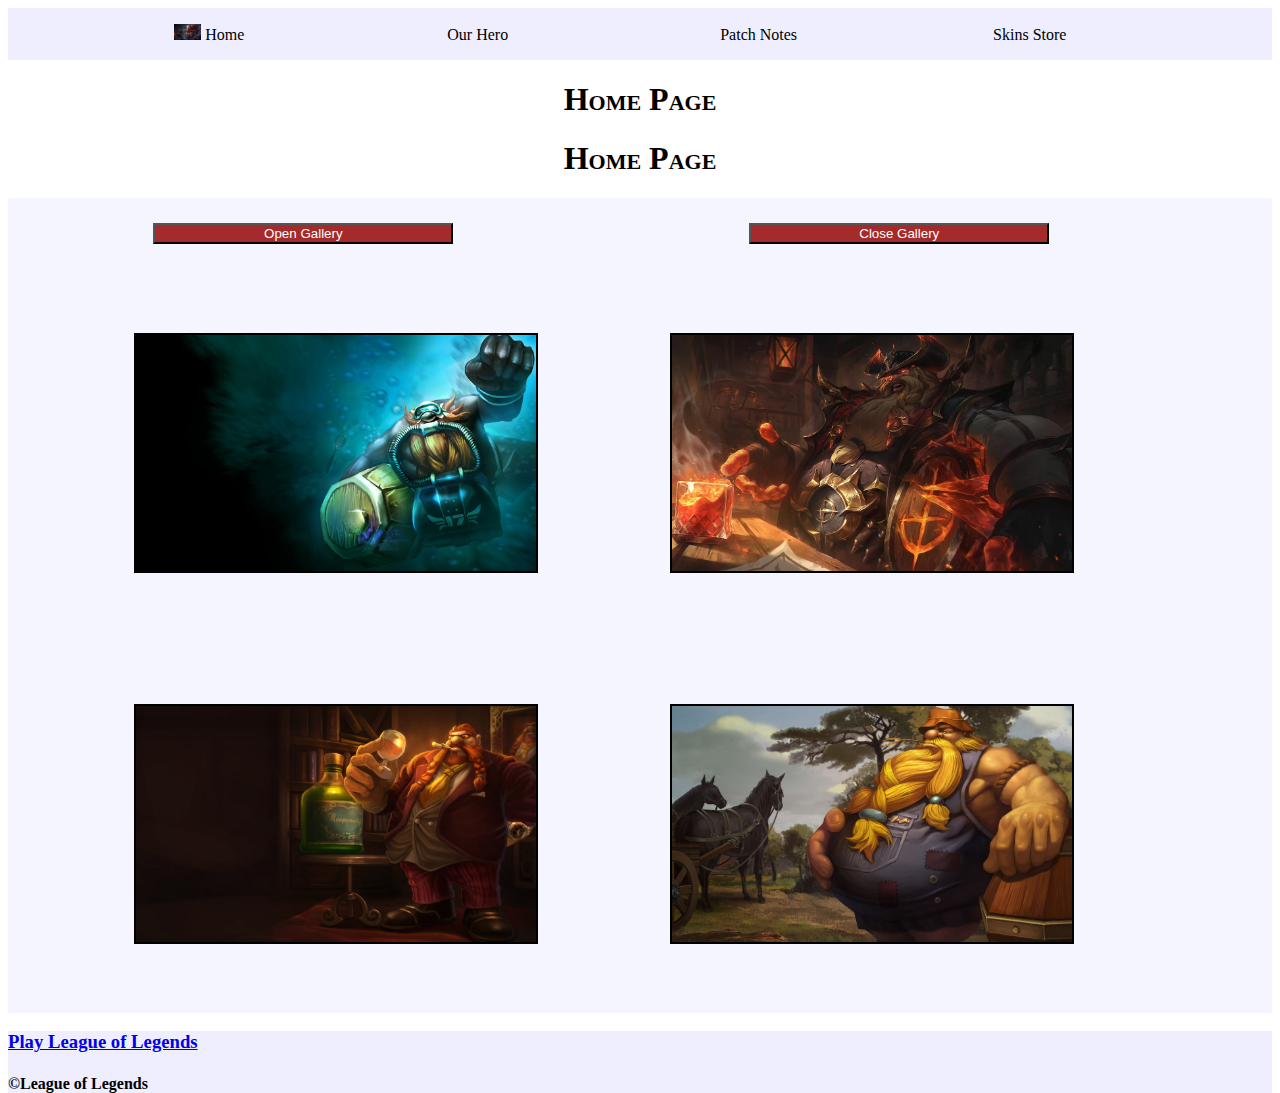
==== index.html @ a3319ade "Add files via upload" ====
<!DOCTYPE html>
<html lang="en">
<head>
  <meta charset="utf-8">
  <title>Gragas Zone v.3</title>
  <link rel="stylesheet" type="text/css" href="css/style.css">
  <script type="text/javascript" src="js/script.js"></script>
</head>
<body>
  <header>
  	<a href="#mainContent" class="offscreen">Skip to main content</a>
    <nav>
      <ul>
        <li>
        	<img src="images/originalGragas.jpg" alt="Small image of Gragas from League of Legends">
        	<a href="index.html">Home</a>
        </li>
        <li><a href="ourHero.html">Our Hero</a></li>
        <li><a href="patchNotes.html">Patch Notes</a></li>
		<li><a href="skinsStore.html">Skins Store</a></li>
      </ul>
    </nav>
  </header>
  <h1 class="centered">Home Page</h1>
  <h1 class="centered" onclick="hello()">Home Page</h1>
  <main id="mainContent">
  	<button style="width: 300px; background-color: brown; color: white; margin: 2% 11.5%;" onclick="openElement()">Open Gallery</button>
  	<button style="width: 300px; background-color: brown; color: white; margin: 2% 11.5%;" onclick="closeElement()">Close Gallery</button>
  	<div id="gallery" class="closed">
  		<img src="originalGragas.jpg">
  		<p>Photo Gallery</p>
  	</div>
  	<img src="images/scubaGragas.jpg" class="gall" alt="Gragas in a diving suit" onclick="photoGallery(this)">
  	<img src="images/highNoonGragas.jpg" class="gall" alt="Gragas in a hellish Wild West outfit" onclick="photoGallery(this)">
  	<img src="images/esqGragas.jpg" class="gall" alt="Gragas in a 7 piece suit holding a glass of wine" onclick="photoGallery(this)">
  	<img src="images/hilbillyGragas.jpg" class="gall" alt="Gragas in a farming suit" onclick="photoGallery(this)">
  </main >
  <footer>
      <h3><a href="https://www.leagueoflegends.com/en-gb/">Play League of Legends</a></h3>
      <h4>&#169;League of Legends</h4>
  </footer>
</body>
</html>
---- css/style.css ----
html {
  height: 100%;
  width: 100%;
}

-webkit-margin-before: 0;
-webkit-margin-after: 0;
-webkit-margin-start: 0;
-webkit-margin-end: 0;

body {
  background-color: #f9f7ff;
  font-family: "Comic Sans MS", Arial;
  font-size: 105%;
}

a:focus {
  color: grey;
}

a:hover {
  color: grey;
}

footer {
  background-color: #eeeeff;
  width: 100%;
}

header {
  position: relative;
  top: 0;
  left: 0;
  right: 0;
  height: 3%;
}

nav {
  padding: 0px 0px 0px 10%;
  display: flex;
  background-color: #eeeeff;
  flex-wrap: wrap;
  flex-direction: row;
  height: 3%;
}

nav li{
  list-style-type: none;
  display: inline-block;
  width: 24.5%;
  justify-content: space-between;
  box-sizing: content-box;
}

nav a {
  text-decoration: none;
  color: black;
  transition: font-size 0.5s linear 0.5s, color 0.5s linear 0.5s,  font-family 0.5s linear 0.5s;
}

nav a:hover {
  font-size: 120%;
  color: brown;
  font-family: roboto;
}

nav img{
  width: 10%;
}

main {
  background-color: #f5f5ff;
  font-size: 130%;
}

h1 {
  font-variant: small-caps;
  text-align: center;
}

p {
  line-height: 25px;
}

/*li {
  display: inline-block;
  width: 30%;
}*/

.centered {
  text-align: center;
}

.ourHeroFlex {
  display: flex;
  width: 100%;
  flex-direction: row;
  flex-wrap: wrap;
}

.patchNotesFlex {
  display: flex;
  width: 100%;
  flex-direction: row;
  flex-wrap: wrap;
  background-color: #f9f7ff;
}

.patchNotesFlex ol {
  list-style-type: decimal-leading-zero;
}

.skinsGrid {
  display: grid;
  grid-template-columns: 45% 45%;
  justify-content: space-between;
  grid-row-gap: 0.5%;
  background-color: #f9f7ff;
}

.skinsGrid figure {
  align-items: center;
}

.skinsGrid figure:last-child {
  align-items: center;
  margin-bottom: 100px;
}

.skinsGrid div:nth-child(odd) figure img {
  border: outset, 2px, #5e3f8b;
  border-radius: 5%;
}

.skinsGrid div:nth-child(even) figure img {
  border: inset, 2px, #5e3f8b;
  border-radius: 5%;
}

.skinsGrid img {
  width: 100%;
  padding: 1px;
  margin: 0px auto;
}

.skinsGrid p {
    line-height: 10px;
}

.offscreen {
  position: absolute;
  left: -100%;
}

.offscreen:focus {
  left: 0%;
  top: 6%;
}

.open{
  display: block;
}

.closed{
  display: none;
}

.gall{
  display: inline-block;
  position: relative;
  left: 5%;
  margin: 5% 5%;
  width: 400px;
  border:solid 2px black;
}

#gallery{
  width: 70%;
  color: white;
  text-align: center;
  background-color: grey;
  position: relative;
  left:15%;
}

#gallery img{
  width: 70%;
}
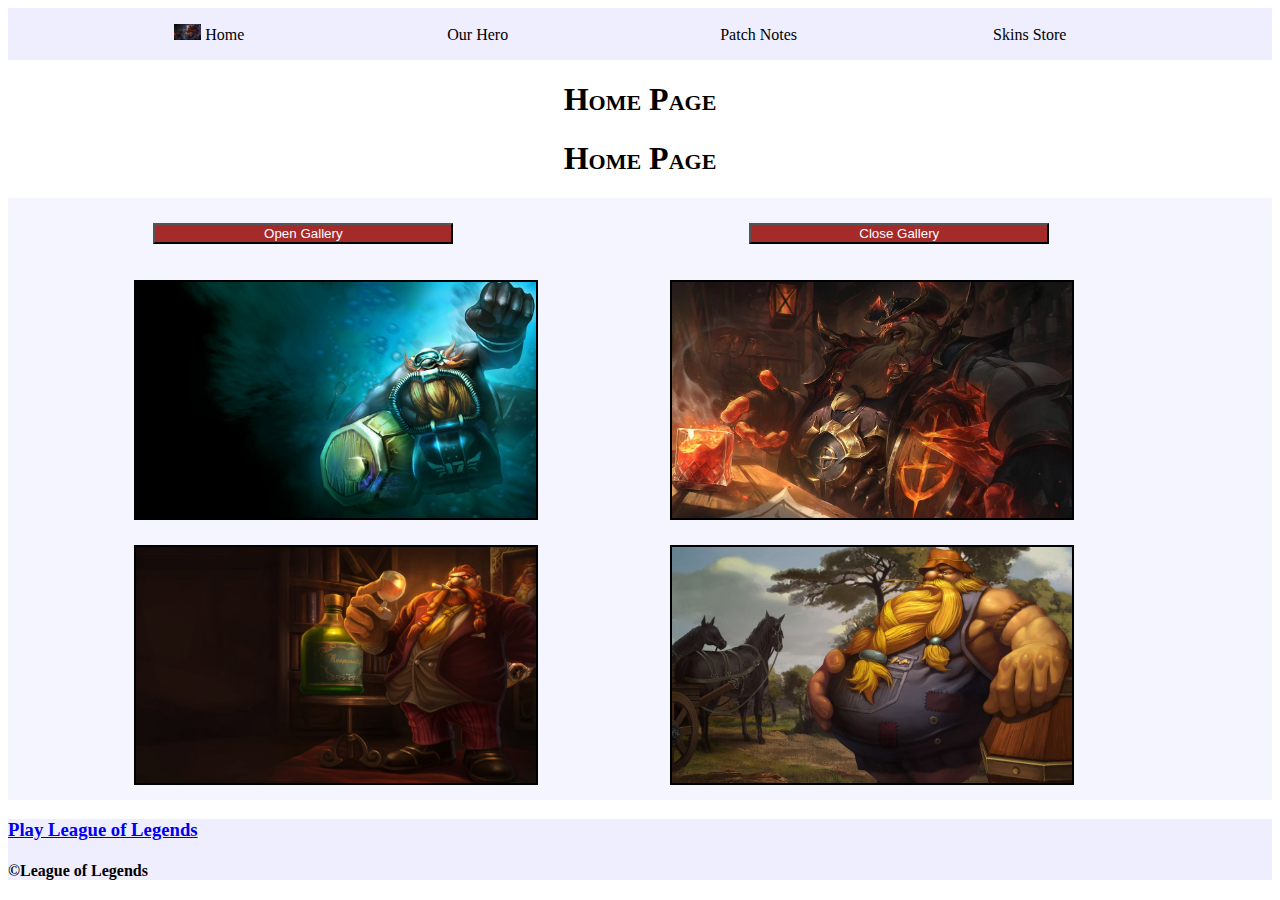
==== commit be7a5e09: "Add files via upload" ====
--- a/index.html
+++ b/index.html
@@ -30,10 +30,10 @@
   		<img src="originalGragas.jpg">
   		<p>Photo Gallery</p>
   	</div>
-  	<img src="images/scubaGragas.jpg" class="gall" alt="Gragas in a diving suit" onclick="photoGallery(this)">
-  	<img src="images/highNoonGragas.jpg" class="gall" alt="Gragas in a hellish Wild West outfit" onclick="photoGallery(this)">
-  	<img src="images/esqGragas.jpg" class="gall" alt="Gragas in a 7 piece suit holding a glass of wine" onclick="photoGallery(this)">
-  	<img src="images/hilbillyGragas.jpg" class="gall" alt="Gragas in a farming suit" onclick="photoGallery(this)">
+  	<img src="images/scubaGragas.jpg" class="gall" alt="Gragas in a diving suit" onclick="photoGallery(this)" onmouseleave="clearGallery()">
+  	<img src="images/highNoonGragas.jpg" class="gall" alt="Gragas in a hellish Wild West outfit" onclick="photoGallery(this)" onmouseleave="clearGallery()">
+  	<img src="images/esqGragas.jpg" class="gall" alt="Gragas in a 7 piece suit holding a glass of wine" onclick="photoGallery(this)" onmouseleave="clearGallery()">
+  	<img src="images/hilbillyGragas.jpg" class="gall" alt="Gragas in a farming suit" onclick="photoGallery(this)" onmouseleave="clearGallery()">
   </main >
   <footer>
       <h3><a href="https://www.leagueoflegends.com/en-gb/">Play League of Legends</a></h3>
--- a/css/style.css
+++ b/css/style.css
@@ -169,13 +169,14 @@
   display: inline-block;
   position: relative;
   left: 5%;
-  margin: 5% 5%;
+  margin: 10px 5%;
   width: 400px;
   border:solid 2px black;
 }
 
 #gallery{
   width: 70%;
+  height: 400px;
   color: white;
   text-align: center;
   background-color: grey;
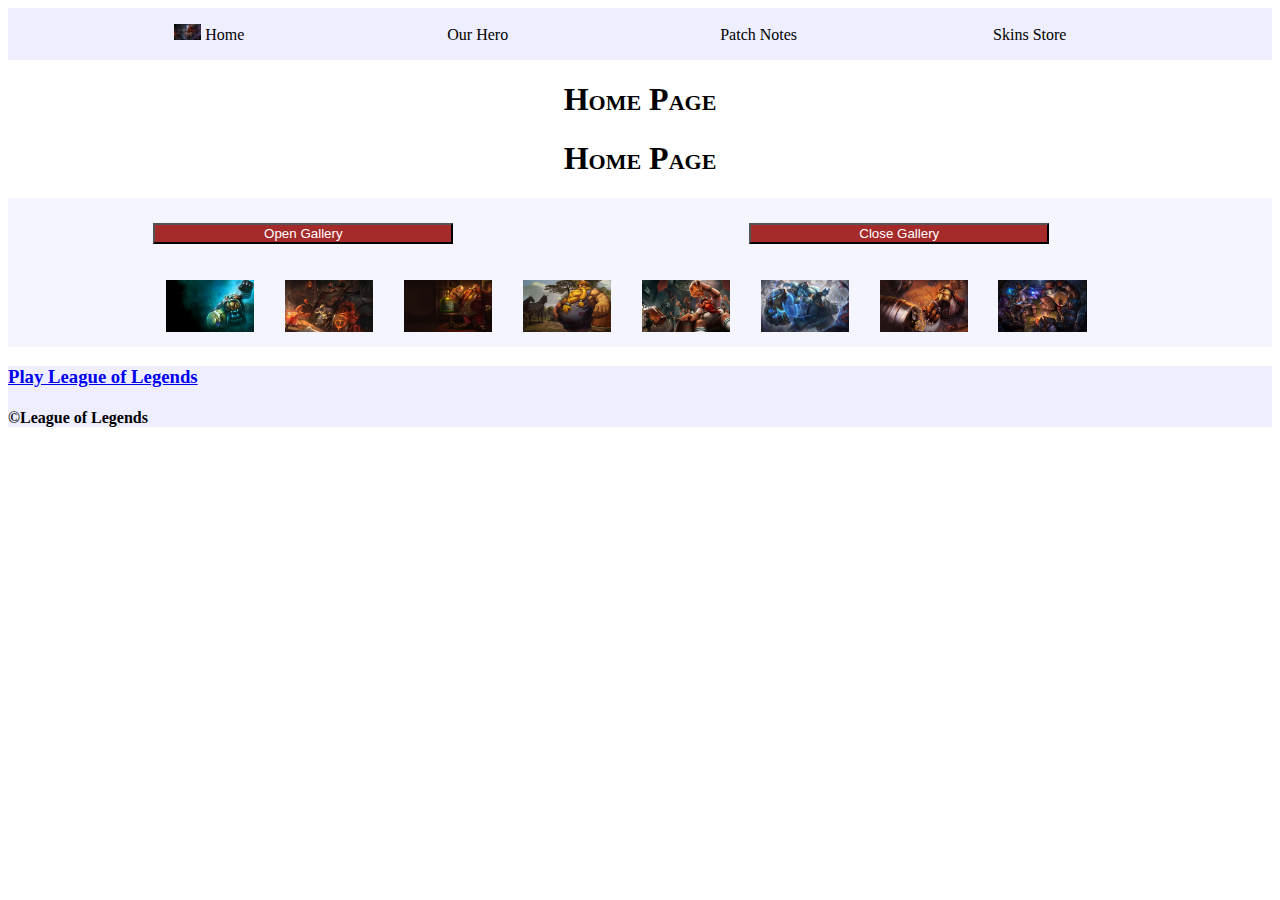
==== commit 449bb776: "Add files via upload" ====
--- a/index.html
+++ b/index.html
@@ -6,7 +6,7 @@
   <link rel="stylesheet" type="text/css" href="css/style.css">
   <script type="text/javascript" src="js/script.js"></script>
 </head>
-<body>
+<body onload="setTabIndex()">
   <header>
   	<a href="#mainContent" class="offscreen">Skip to main content</a>
     <nav>
@@ -30,10 +30,21 @@
   		<img src="originalGragas.jpg">
   		<p>Photo Gallery</p>
   	</div>
-  	<img src="images/scubaGragas.jpg" class="gall" alt="Gragas in a diving suit" onclick="photoGallery(this)" onmouseleave="clearGallery()">
-  	<img src="images/highNoonGragas.jpg" class="gall" alt="Gragas in a hellish Wild West outfit" onclick="photoGallery(this)" onmouseleave="clearGallery()">
-  	<img src="images/esqGragas.jpg" class="gall" alt="Gragas in a 7 piece suit holding a glass of wine" onclick="photoGallery(this)" onmouseleave="clearGallery()">
-  	<img src="images/hilbillyGragas.jpg" class="gall" alt="Gragas in a farming suit" onclick="photoGallery(this)" onmouseleave="clearGallery()">
+  	<img src="images/scubaGragas.jpg" class="gall" alt="Gragas in a diving suit" onmouseenter="photoGallery(this)" onmouseleave="clearGallery()" onfocus="photoGallery(this)" onblur="clearGallery()">
+
+  	<img src="images/highNoonGragas.jpg" class="gall" alt="Gragas in a hellish Wild West outfit" onmouseenter="photoGallery(this)" onmouseleave="clearGallery()" onfocus="photoGallery(this)" onblur="clearGallery()">
+
+  	<img src="images/esqGragas.jpg" class="gall" alt="Gragas in a 7 piece suit holding a glass of wine" onmouseenter="photoGallery(this)" onmouseleave="clearGallery()" onfocus="photoGallery(this)" onblur="clearGallery()">
+
+  	<img src="images/hilbillyGragas.jpg" class="gall" alt="Gragas in a farming suit" onmouseenter="photoGallery(this)" onmouseleave="clearGallery()" onfocus="photoGallery(this)" onblur="clearGallery()">
+
+  	<img src="images/oktoberfestGragas.jpg" class="gall" alt="Gragas in a german oktoberfest outfit" onmouseenter="photoGallery(this)" onmouseleave="clearGallery()" onfocus="photoGallery(this)" onblur="clearGallery()">
+
+  	<img src="images/wardenGragas.jpg" class="gall" alt="Gragas in enchanted armour creating a shockwave" onmouseenter="photoGallery(this)" onmouseleave="clearGallery()" onfocus="photoGallery(this)" onblur="clearGallery()">
+
+  	<img src="images/vandalGragas.jpg" class="gall" alt="Gragas in a biker jacket throwing his cask" onmouseenter="photoGallery(this)" onmouseleave="clearGallery()" onfocus="photoGallery(this)" onblur="clearGallery()">
+
+  	<img src="images/caskbreakerGragas.jpg" class="gall" alt="Gragas in a medieval armour" onmouseenter="photoGallery(this)" onmouseleave="clearGallery()" onfocus="photoGallery(this)" onblur="clearGallery()">
   </main >
   <footer>
       <h3><a href="https://www.leagueoflegends.com/en-gb/">Play League of Legends</a></h3>
--- a/css/style.css
+++ b/css/style.css
@@ -168,22 +168,27 @@
 .gall{
   display: inline-block;
   position: relative;
-  left: 5%;
-  margin: 10px 5%;
-  width: 400px;
+  left: 11.5%;
+  margin: 10px 1%;
+  width: 7%;
+}
+
+.gall:focus, .gall:hover, button:focus{
   border:solid 2px black;
 }
 
 #gallery{
   width: 70%;
-  height: 400px;
+  height: 530px;
   color: white;
   text-align: center;
   background-color: grey;
   position: relative;
   left:15%;
+  border:dotted 5px black;
+  line-height: 1px;
 }
 
 #gallery img{
-  width: 70%;
+  width: 100%;
 }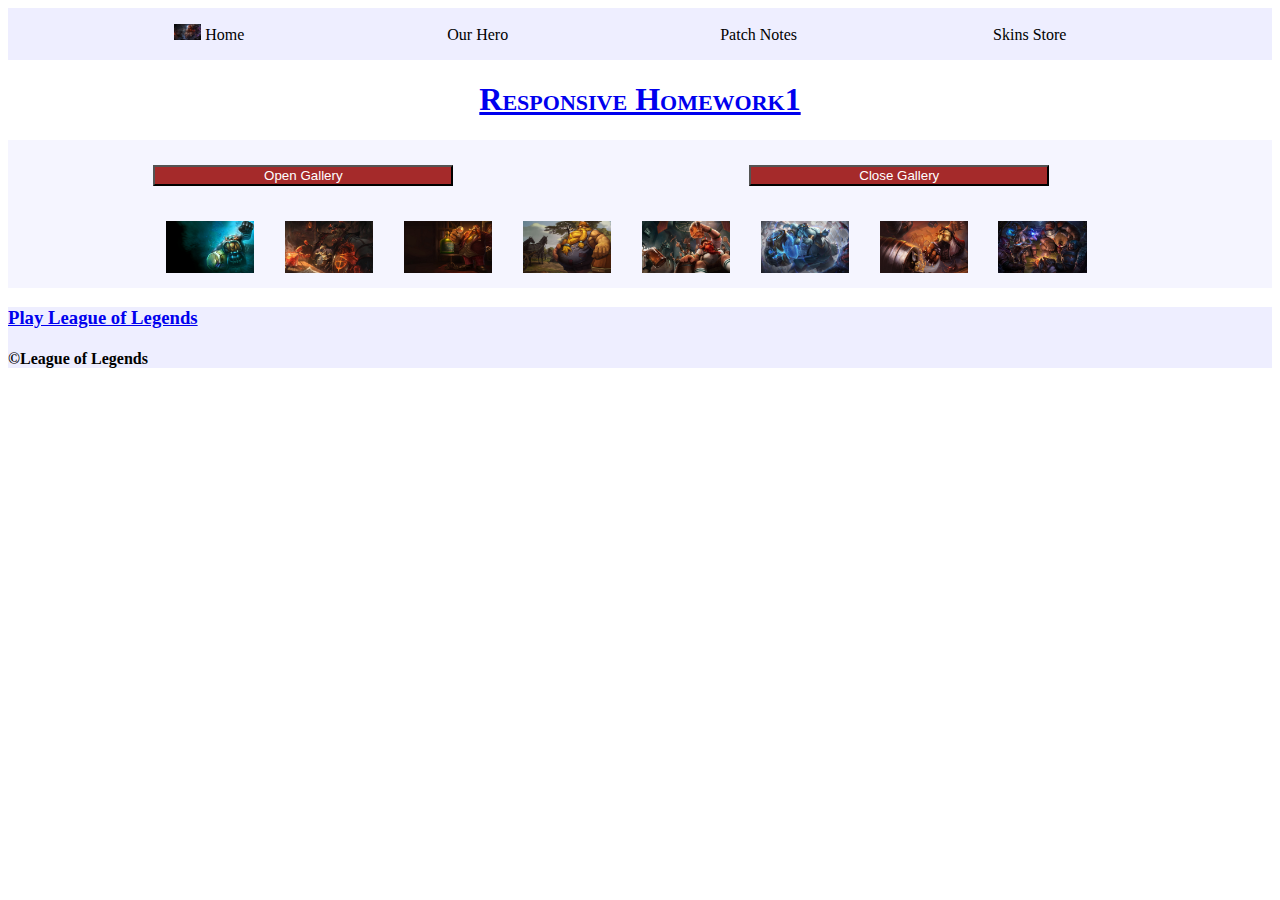
==== commit b47574c4: "Add files via upload" ====
--- a/index.html
+++ b/index.html
@@ -21,8 +21,9 @@
       </ul>
     </nav>
   </header>
-  <h1 class="centered">Home Page</h1>
-  <h1 class="centered" onclick="hello()">Home Page</h1>
+  <a href="t/index.html">
+  	<h1 class="centered">Responsive Homework1</h1>
+  </a>
   <main id="mainContent">
   	<button style="width: 300px; background-color: brown; color: white; margin: 2% 11.5%;" onclick="openElement()">Open Gallery</button>
   	<button style="width: 300px; background-color: brown; color: white; margin: 2% 11.5%;" onclick="closeElement()">Close Gallery</button>
--- a/css/style.css
+++ b/css/style.css
@@ -191,4 +191,12 @@
 
 #gallery img{
   width: 100%;
+}
+
+@media screen and (min-width: 772px){
+
+}
+
+@media screen and (min-width: 998px){
+  
 }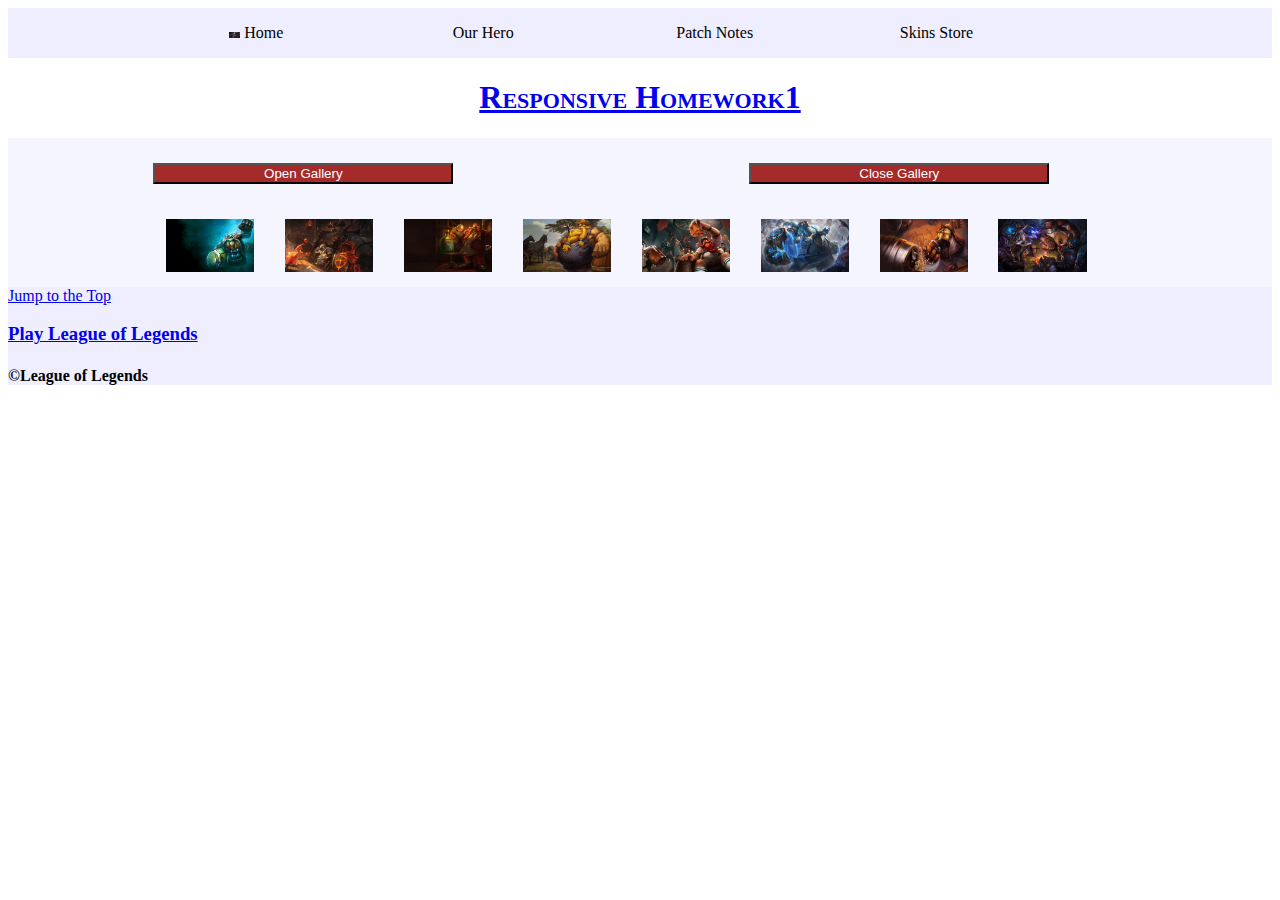
==== commit 706d6e87: "Add files via upload" ====
--- a/index.html
+++ b/index.html
@@ -2,6 +2,7 @@
 <html lang="en">
 <head>
   <meta charset="utf-8">
+  <meta name="viewport" content="width=device-width, initial-scale=1.0">
   <title>Gragas Zone v.3</title>
   <link rel="stylesheet" type="text/css" href="css/style.css">
   <script type="text/javascript" src="js/script.js"></script>
@@ -21,7 +22,7 @@
       </ul>
     </nav>
   </header>
-  <a href="t/index.html">
+  <a href="t/index.html" id="top">
   	<h1 class="centered">Responsive Homework1</h1>
   </a>
   <main id="mainContent">
@@ -48,8 +49,9 @@
   	<img src="images/caskbreakerGragas.jpg" class="gall" alt="Gragas in a medieval armour" onmouseenter="photoGallery(this)" onmouseleave="clearGallery()" onfocus="photoGallery(this)" onblur="clearGallery()">
   </main >
   <footer>
-      <h3><a href="https://www.leagueoflegends.com/en-gb/">Play League of Legends</a></h3>
-      <h4>&#169;League of Legends</h4>
+  		<a href="#top">Jump to the Top</a>
+     	<h3><a href="https://www.leagueoflegends.com/en-gb/">Play League of Legends</a></h3>
+     	<h4>&#169;League of Legends</h4>
   </footer>
 </body>
 </html>--- a/css/style.css
+++ b/css/style.css
@@ -1,6 +1,13 @@
 html {
   height: 100%;
   width: 100%;
+  scroll-behavior: smooth;
+}
+
+@media (prefers-reduced-motion){
+  html{
+    scroll-behavior: auto;
+  }
 }
 
 -webkit-margin-before: 0;
@@ -42,14 +49,19 @@
   flex-wrap: wrap;
   flex-direction: row;
   height: 3%;
+  justify-content: space-between;
+}
+
+nav ul{
+  display: inline-block;
+  justify-content: space-around;
 }
 
 nav li{
   list-style-type: none;
-  display: inline-block;
-  width: 24.5%;
-  justify-content: space-between;
-  box-sizing: content-box;
+    display: inline-block;
+  width: 10%;
+  margin: 0% 5%;
 }
 
 nav a {
@@ -73,6 +85,13 @@
   font-size: 130%;
 }
 
+/*------------------------------------------------*/
+
+
+
+/*------------------------------------------------*/
+
+
 h1 {
   font-variant: small-caps;
   text-align: center;
@@ -112,14 +131,16 @@
 
 .skinsGrid {
   display: grid;
-  grid-template-columns: 45% 45%;
-  justify-content: space-between;
-  grid-row-gap: 0.5%;
-  background-color: #f9f7ff;
+  grid-template-columns: 95%;
+  justify-content: space-evenly;
+  grid-row-gap: 0.1%;
+  grid-column-gap: 0.1%: 
+
 }
 
 .skinsGrid figure {
   align-items: center;
+  background-color: goldenrod;
 }
 
 .skinsGrid figure:last-child {
@@ -139,12 +160,11 @@
 
 .skinsGrid img {
   width: 100%;
-  padding: 1px;
-  margin: 0px auto;
 }
 
 .skinsGrid p {
-    line-height: 10px;
+    line-height: 1em;
+    color: white;
 }
 
 .offscreen {
@@ -193,10 +213,51 @@
   width: 100%;
 }
 
-@media screen and (min-width: 772px){
-
-}
-
-@media screen and (min-width: 998px){
-  
+@media screen and (min-width: 750px){
+  .skinsGrid{
+    grid-template-columns: 45% 45%;
+  }
+
+  .skinsGrid div:nth-child(odd) figure img {
+  border: outset, 2px, #5e3f8b;
+  border-radius: 100%;
+}
+
+.skinsGrid div:nth-child(even) figure img {
+  border: inset, 2px, #5e3f8b;
+  border-radius: 100%;
+}
+}
+
+@media screen and (min-width: 1100px){
+  .skinsGrid{
+    grid-template-columns: 32% 32% 32%;
+  }
+
+  .skinsGrid div:nth-child(odd) figure img {
+  border-radius: 0%;
+}
+
+.skinsGrid div:nth-child(even) figure img {
+  border-radius: 0%;
+}
+}
+
+
+@media (prefers-color-scheme: dark){
+  .skinsGrid div:nth-child(odd) figure img {
+  border-color: black;
+}
+
+.skinsGrid div:nth-child(even) figure img {
+  border-color: black;
+}
+
+.skinsGrid figure{
+  background-color: brown;
+}
+
+.skinsgrid p {
+  color: ivory;
+}
 }